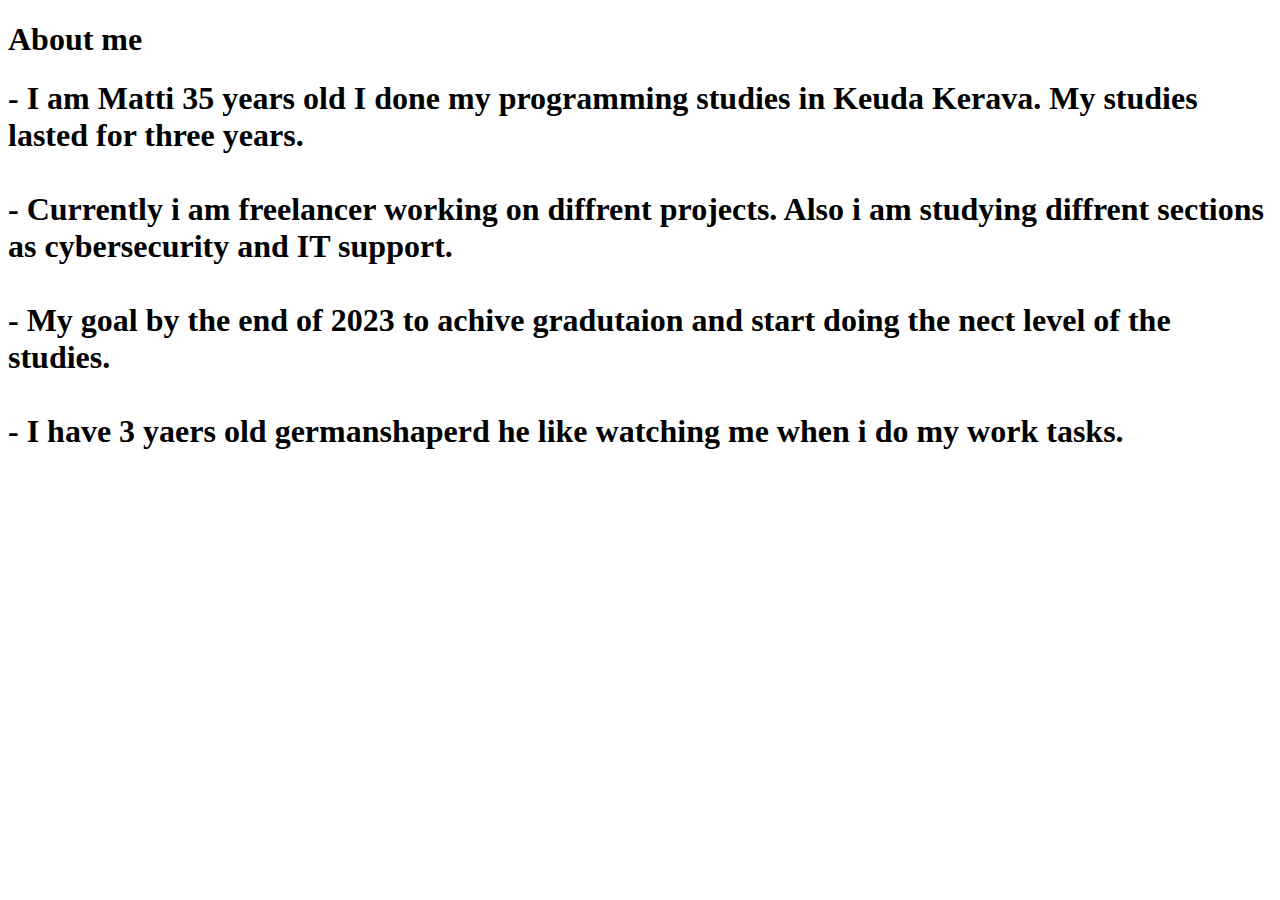
==== about_me.html @ fa0a4219 "pelase" ====
<!DOCTYPE html>
<html lang="en" dir="ltr">
  <head>
    <meta charset="utf-8">
    <link rel="stylesheet" href="style.css">
</head>
    <title>ABOUT ME</title>

  <body>
    <h1>About me<h1>

    <div class="one">

      - I am Matti 35 years old I done my programming studies in Keuda Kerava. My studies lasted for three years.
      <br>
      <br>
      - Currently i am freelancer working on diffrent projects. Also i am studying diffrent sections as cybersecurity and IT support.
      <br>
      <br>
      - My goal by the end of 2023 to achive gradutaion and start doing the nect level of the studies.
      <br>
      <br>
      - I have 3 yaers old germanshaperd he like watching me when i do my work tasks.
    </div>


  </body>
</html>
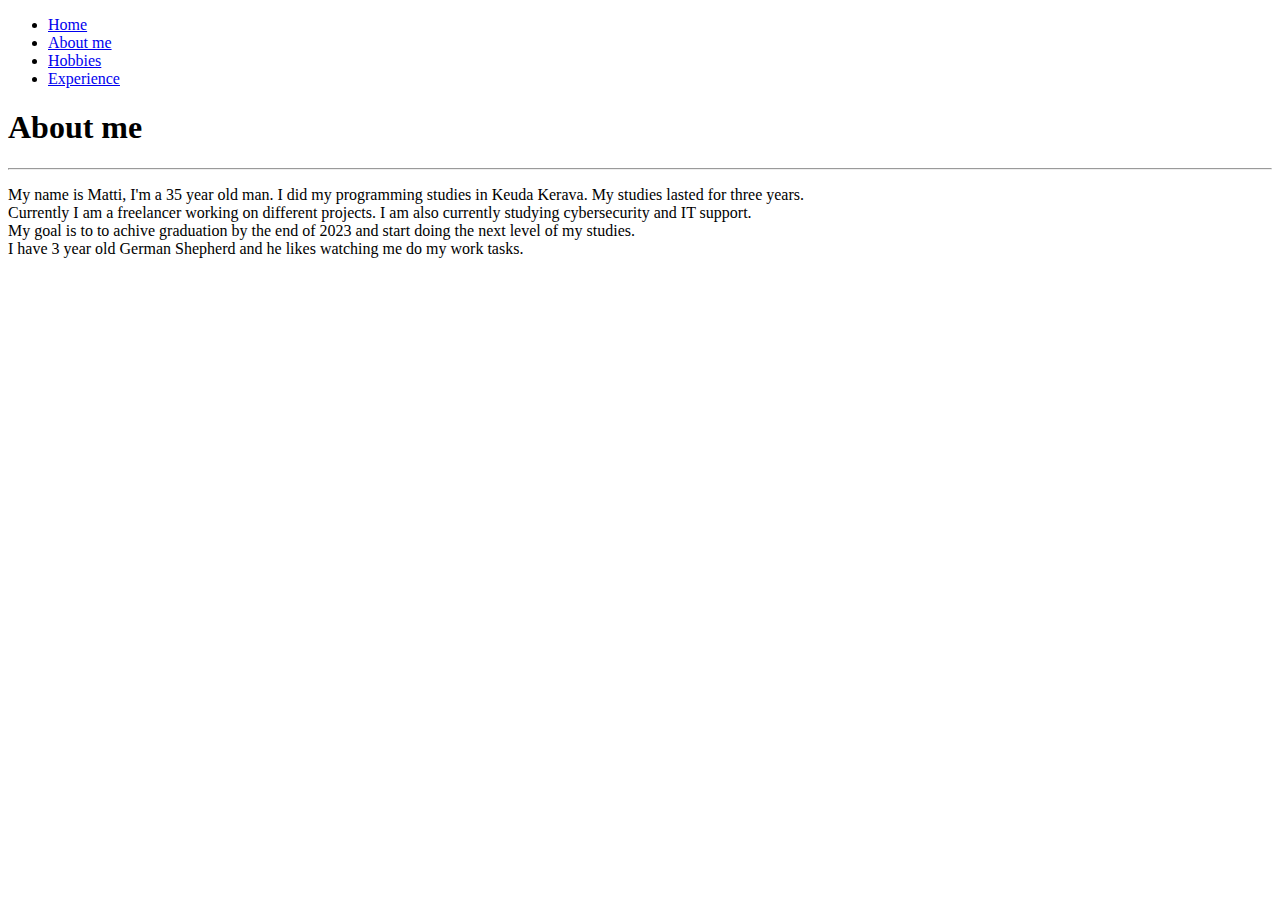
==== commit 342967c2: "Hobbies" ====
--- a/about_me.html
+++ b/about_me.html
@@ -2,27 +2,36 @@
 <html lang="en" dir="ltr">
   <head>
     <meta charset="utf-8">
-    <link rel="stylesheet" href="style.css">
-</head>
-    <title>ABOUT ME</title>
-
+    <link rel="stylesheet" href="about me style.css">
+    <title>About me</title>
+  </head>
   <body>
-    <h1>About me<h1>
-
-    <div class="one">
-
-      - I am Matti 35 years old I done my programming studies in Keuda Kerava. My studies lasted for three years.
-      <br>
-      <br>
-      - Currently i am freelancer working on diffrent projects. Also i am studying diffrent sections as cybersecurity and IT support.
-      <br>
-      <br>
-      - My goal by the end of 2023 to achive gradutaion and start doing the nect level of the studies.
-      <br>
-      <br>
-      - I have 3 yaers old germanshaperd he like watching me when i do my work tasks.
+    <div class="runko">
+      <div class="laatikko">
+        <div class="nav-bar">
+          <ul>
+            <li><a href="Matti's website">Home</a></li>
+            <li><a href="About me">About me</a></li>
+            <li><a href="Hobbies">Hobbies</a></li>
+            <li><a href="CV">Experience</a></li>
+          </ul>
+        </div>
+        <div class="sisempi-laatikko">
+          <h1>About me</h1>
+          <hr>
+          <div class="teksti">
+          <p>
+            My name is Matti, I'm a 35 year old man. I did my programming studies in Keuda Kerava. My studies lasted for three years.
+            <br>
+            Currently I am a freelancer working on different projects. I am also currently studying cybersecurity and IT support.
+            <br>
+            My goal is to to achive graduation by the end of 2023 and start doing the next level of my studies.
+            <br>
+            I have 3 year old German Shepherd and he likes watching me do my work tasks.
+          </p>
+          </div>
+        </div>
+      </div>
     </div>
-
-
   </body>
 </html>
